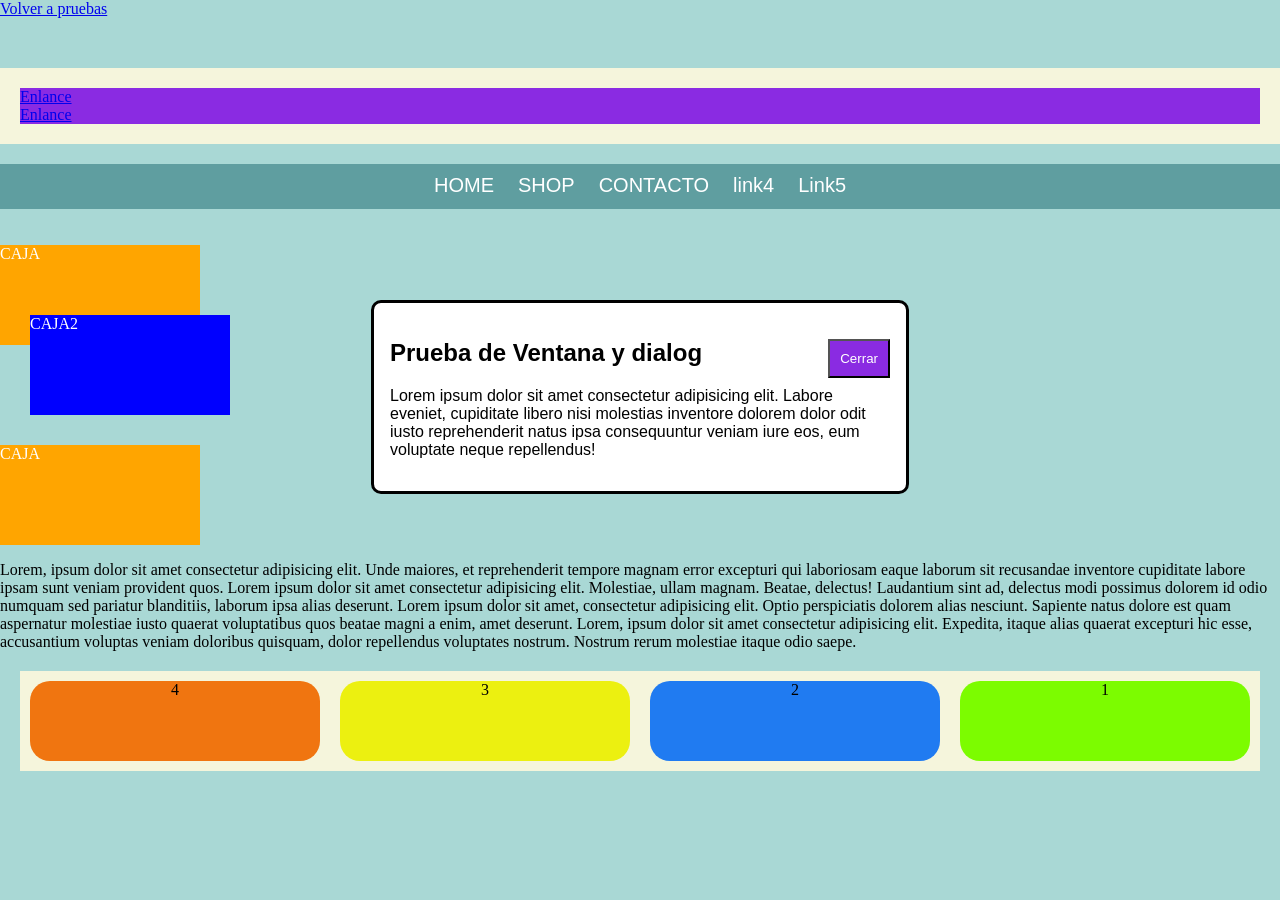
==== pruebas/display.html @ 6c04125b "Add files via upload" ====
<!DOCTYPE html>
<html lang="en">
<head>
    <meta charset="UTF-8">
    <meta name="viewport" content="width=device-width, initial-scale=1.0">
    <title>Displays y demas</title>
    <link rel="stylesheet" href="display.css">
</head>
<body>
    <a href="index1.html">Volver a pruebas</a>


    <div class="bloques">
        <a class="bloque" href="Enlace">Enlance</a>
        <a class="bloque" href="Enlace">Enlance</a>
    </div>

<input type="checkbox" id="menu-toggle" hidden>



    <nav class="nav">

    <label for="menu-toggle" class="nav_img">
        <img src="./imgprueba/menu.png" alt="opciones de menú">
    </label>

        <ul class="nav_list">
            <li class="nav_item">
                <a class="nav_link" href="Link1">HOME</a>
            </li>
            <li class="nav_item">
                <a class="nav_link" href="Link1">SHOP</a>
            </li>
            <li class="nav_item">
                <a class="nav_link" href="Link1">CONTACTO</a>
            </li>
            <li class="nav_item">
                <a class="nav_link" href="Link1">link4</a>
            </li>
            <li class="nav_item">
                <a class="nav_link" href="Link1">Link5</a>
            </li>
        </ul>
    </nav>

    <br>
    <br>

    <div class="box">
        CAJA
    </div>

    <div class="box box--blue">
        CAJA2
    </div>
    
    <div class="box">
        CAJA
    </div>

    <dialog open>
        <div class="modal">
        <h2>Prueba de Ventana y dialog</h2>
        <p>Lorem ipsum dolor sit amet consectetur adipisicing elit. Labore eveniet, cupiditate libero nisi molestias inventore dolorem dolor odit iusto reprehenderit natus ipsa consequuntur veniam iure eos, eum voluptate neque repellendus!</p>
        <form method="dialog">
            <button>Cerrar</button>
        </div>
    </dialog>
        <p>Lorem, ipsum dolor sit amet consectetur adipisicing elit. Unde maiores, et reprehenderit tempore magnam error excepturi qui laboriosam eaque laborum sit recusandae inventore    cupiditate labore ipsam sunt veniam provident quos.
        Lorem ipsum dolor sit amet consectetur adipisicing elit. Molestiae, ullam magnam. Beatae, delectus! Laudantium sint ad, delectus modi possimus dolorem id odio numquam sed pariatur blanditiis, laborum ipsa alias deserunt.
        Lorem ipsum dolor sit amet, consectetur adipisicing elit. Optio perspiciatis dolorem alias nesciunt. Sapiente natus dolore est quam aspernatur molestiae iusto quaerat voluptatibus quos beatae magni a enim, amet deserunt.
        Lorem, ipsum dolor sit amet consectetur adipisicing elit. Expedita, itaque alias quaerat excepturi hic esse, accusantium voluptas veniam doloribus quisquam, dolor repellendus voluptates nostrum. Nostrum rerum molestiae itaque odio saepe.
        </p>

        <!--Ejemplo de emmet con multiplicacion de li con link y con clases
        ul>li*5>a.prueba -->


        <div class="contenedorflex">
                <div class="contenido1">1</div>
                <div class="contenido2">2</div>
                <div class="contenido3">3</div>
                <div class="contenido4">4</div>
        </div>
</body>
</html>
---- pruebas/display.css ----
body{
    background-color:rgba(169, 216, 213, 0.993) ;
    margin: 0;
}

/*Block*/
.bloques{
    margin-top: 50px;
    padding: 20px;
    background-color: beige;
}

.bloque{
    background-color: blueviolet;
    display: block;
}

/*Inline-Block*/

.nav{
    margin-top: 20px;
    background-color: cadetblue;
    display: flex;
    justify-content: center;
    position: relative;
    min-height: 45px;
}

.nav_list{
    padding: 0px;
    margin: 0px;
}

.nav_item{
    display: inline-block;
    padding: 10px;
}

.nav_item:hover{
    background-color:rgb(118, 162, 163) ;
}

.nav_link{
    text-decoration: none;
    color: white;
    font-family: Verdana, Geneva, Tahoma, sans-serif;
    font-size: 20px;
}

.nav_img img{
    display: none;
    width: 40px;
    height: 40px;
    padding: 0px;   
    cursor: pointer;
    position: absolute;
}

@media (max-width: 768px) {
    .nav_img img {
        display: block;
    }
    .nav_list {
    display: none;
  }
  .nav_item {
    display: block;
    text-align: center;
  }
  .nav_link {
    display: block;
    padding: 10px;
    color: white;
  }
    

    #menu-toggle:checked + .nav .nav_list {
    display: flex;
    flex-direction: column;
  }

  #menu-toggle:checked + .nav .nav_img img {
    left: 10px;
  }
}


/*Position Relative*/

.box{
    height: 100px;
    width: 200px;
    background-color: orange;
    color: white;
    position: relative;
}

.box--blue{
    top: -30px;
    left: 30px;
    background-color: blue;
    color: white;
}

/*Ventana modal y dialog*/

dialog{
    top: 300px;
    font-family: Verdana, Geneva, Tahoma, sans-serif;
    width: 500px;
    position: absolute;
    border-radius: 10px;
}

.modal{
    position: relative;
}

button{
    background-color: blueviolet;
    color: white;
    padding: 10px;
    position: absolute;
    top: 0px;
    right: 0px;
}

/*Display Flex*/

.contenedorflex{
    display: flex;
    justify-content: center;
    background-color: beige;
    padding: 0px;
    margin: 20px;
    flex-direction: row-reverse;
    
}


.contenido1{
    background-color: lawngreen;
    width: 400px;
    min-height: 80px;
    border-radius: 20px;
    margin: 10px;
    text-align: center;
    
    
}

.contenido2{
    background-color: rgb(32, 123, 241);
    border-radius: 20px;
    width: 400px;
    min-height: 80px;
    margin: 10px;
    text-align: center;
    
}

.contenido3{
    background-color: rgb(236, 240, 16);
    width: 400px;
    min-height: 80px;
    border-radius: 20px;
    margin: 10px;
    text-align: center;
}

.contenido4{
    background-color: rgb(240, 117, 16);
    width: 400px;
    min-height: 80px;
    border-radius: 20px;
    margin: 10px;
    text-align: center;
}
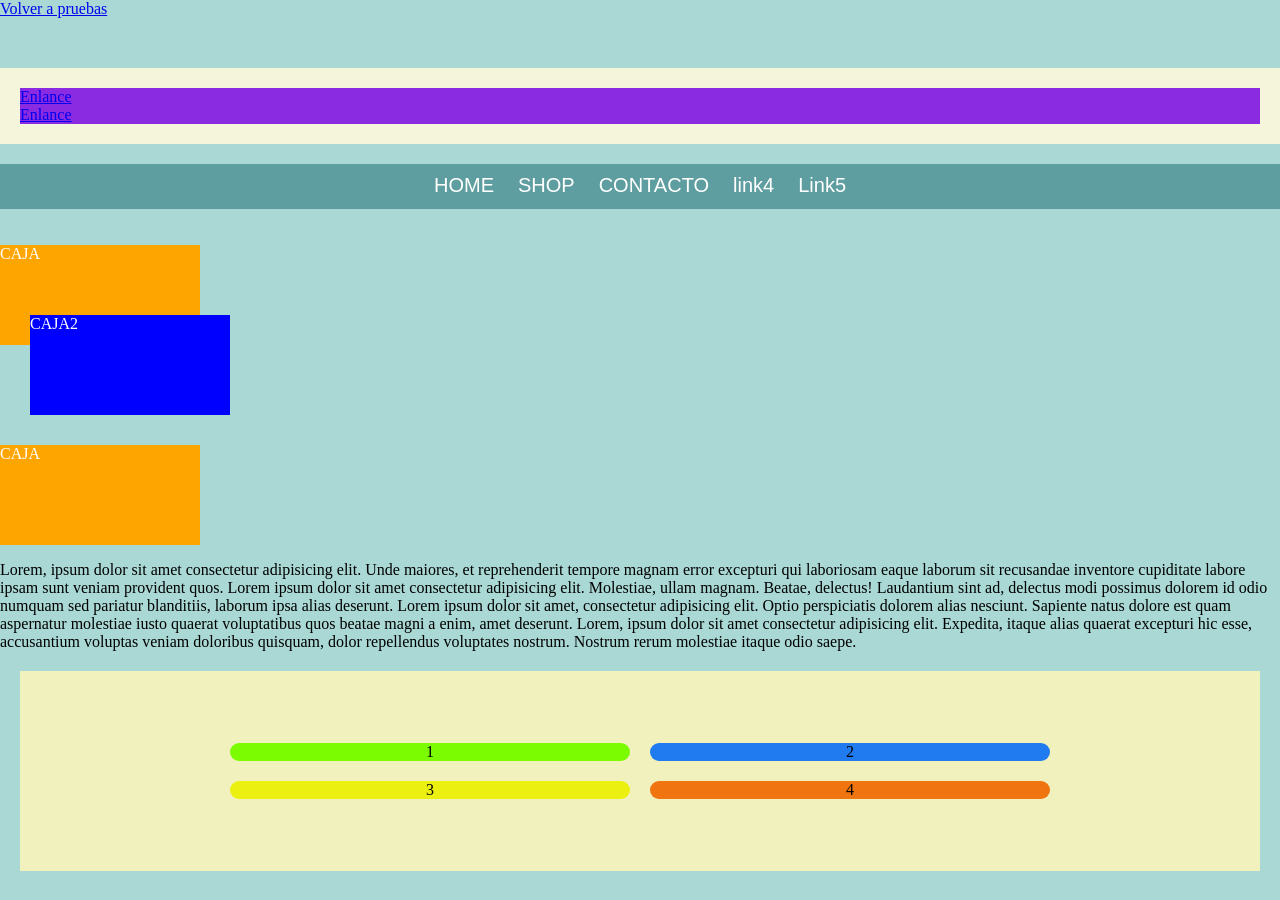
==== commit e4c0d237: "feat:notas" ====
--- a/pruebas/display.html
+++ b/pruebas/display.html
@@ -59,14 +59,6 @@
         CAJA
     </div>
 
-    <dialog open>
-        <div class="modal">
-        <h2>Prueba de Ventana y dialog</h2>
-        <p>Lorem ipsum dolor sit amet consectetur adipisicing elit. Labore eveniet, cupiditate libero nisi molestias inventore dolorem dolor odit iusto reprehenderit natus ipsa consequuntur veniam iure eos, eum voluptate neque repellendus!</p>
-        <form method="dialog">
-            <button>Cerrar</button>
-        </div>
-    </dialog>
         <p>Lorem, ipsum dolor sit amet consectetur adipisicing elit. Unde maiores, et reprehenderit tempore magnam error excepturi qui laboriosam eaque laborum sit recusandae inventore    cupiditate labore ipsam sunt veniam provident quos.
         Lorem ipsum dolor sit amet consectetur adipisicing elit. Molestiae, ullam magnam. Beatae, delectus! Laudantium sint ad, delectus modi possimus dolorem id odio numquam sed pariatur blanditiis, laborum ipsa alias deserunt.
         Lorem ipsum dolor sit amet, consectetur adipisicing elit. Optio perspiciatis dolorem alias nesciunt. Sapiente natus dolore est quam aspernatur molestiae iusto quaerat voluptatibus quos beatae magni a enim, amet deserunt.
@@ -79,6 +71,16 @@
 
         <div class="contenedorflex">
                 <div class="contenido1">1</div>
+
+            <dialog class="dialog" open>
+                <div class="modal">
+                <h2>Prueba de Ventana y dialog</h2>
+                <p>Lorem ipsum dolor sit amet consectetur adipisicing elit. Labore eveniet, cupiditate libero nisi molestias inventore dolorem dolor odit iusto reprehenderit natus ipsa consequuntur veniam iure eos, eum voluptate neque repellendus!</p>
+                <form method="dialog">
+                    <button>Cerrar</button>
+                </div>
+            </dialog>
+            
                 <div class="contenido2">2</div>
                 <div class="contenido3">3</div>
                 <div class="contenido4">4</div>
--- a/pruebas/display.css
+++ b/pruebas/display.css
@@ -104,7 +104,8 @@
 
 /*Ventana modal y dialog*/
 
-dialog{
+.dialog{
+    display: none;
     top: 300px;
     font-family: Verdana, Geneva, Tahoma, sans-serif;
     width: 500px;
@@ -125,15 +126,24 @@
     right: 0px;
 }
 
+/*con esto hago que al pasar el mouse por encima del elemento contenido1, se vea el otro elemento. En el codigo tuve que meter al dialog dentro del contenido padre de contenido1 para que con la seña de ~ tome a su hermano */
+.contenido1:hover ~ .dialog{ 
+    display: block;
+    
+}
+
 /*Display Flex*/
 
 .contenedorflex{
     display: flex;
-    justify-content: center;
-    background-color: beige;
+    flex-wrap: wrap;
+    justify-content: center; /*alineamiento horizontal al centro*/
+    align-content: center;  /*alineamiento vertical de varias linieas de elementos al centro*/
+    background-color: rgb(241, 241, 189);
     padding: 0px;
     margin: 20px;
-    flex-direction: row-reverse;
+    flex-direction: row;
+    height: 200px;
     
 }
 
@@ -141,7 +151,7 @@
 .contenido1{
     background-color: lawngreen;
     width: 400px;
-    min-height: 80px;
+    max-height: 80px;
     border-radius: 20px;
     margin: 10px;
     text-align: center;
@@ -153,7 +163,7 @@
     background-color: rgb(32, 123, 241);
     border-radius: 20px;
     width: 400px;
-    min-height: 80px;
+    max-height: 80px;
     margin: 10px;
     text-align: center;
     
@@ -162,7 +172,7 @@
 .contenido3{
     background-color: rgb(236, 240, 16);
     width: 400px;
-    min-height: 80px;
+    max-height: 80px;
     border-radius: 20px;
     margin: 10px;
     text-align: center;
@@ -171,7 +181,7 @@
 .contenido4{
     background-color: rgb(240, 117, 16);
     width: 400px;
-    min-height: 80px;
+    max-height: 80px;
     border-radius: 20px;
     margin: 10px;
     text-align: center;
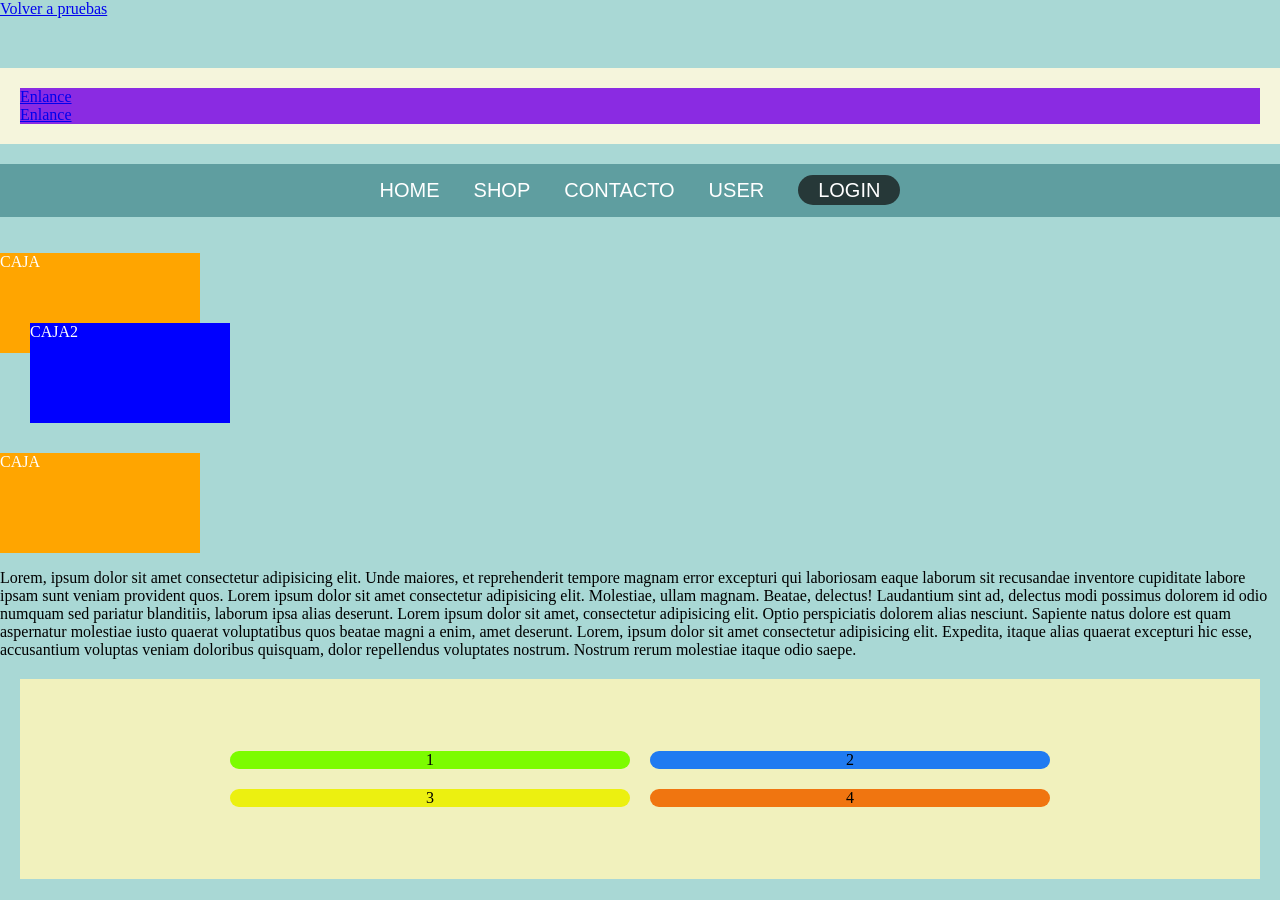
==== commit 0aa11e6c: "notasx2" ====
--- a/pruebas/display.html
+++ b/pruebas/display.html
@@ -36,10 +36,10 @@
                 <a class="nav_link" href="Link1">CONTACTO</a>
             </li>
             <li class="nav_item">
-                <a class="nav_link" href="Link1">link4</a>
+                <a class="nav_link" href="Link1">USER</a>
             </li>
-            <li class="nav_item">
-                <a class="nav_link" href="Link1">Link5</a>
+            <li class="nav_item nav_item--login">
+                <a class="nav_link link--login" href="Link1">LOGIN</a>
             </li>
         </ul>
     </nav>
@@ -80,7 +80,7 @@
                     <button>Cerrar</button>
                 </div>
             </dialog>
-            
+
                 <div class="contenido2">2</div>
                 <div class="contenido3">3</div>
                 <div class="contenido4">4</div>
--- a/pruebas/display.css
+++ b/pruebas/display.css
@@ -33,11 +33,13 @@
 
 .nav_item{
     display: inline-block;
-    padding: 10px;
+    padding: 15px;
+    transition: 0.3s;
 }
 
-.nav_item:hover{
-    background-color:rgb(118, 162, 163) ;
+.nav_item:not(.nav_item--login):hover{ /*Genere que a todos los items se haga el hover salgo al item login*/
+    background-color:rgb(59, 88, 88) ;
+    border-radius: 20px;
 }
 
 .nav_link{
@@ -46,6 +48,13 @@
     font-family: Verdana, Geneva, Tahoma, sans-serif;
     font-size: 20px;
 }
+
+.link--login{
+    background-color: rgb(38, 56, 56);
+    padding: 4px 20px;
+    border-radius: 20px;
+}
+
 
 .nav_img img{
     display: none;
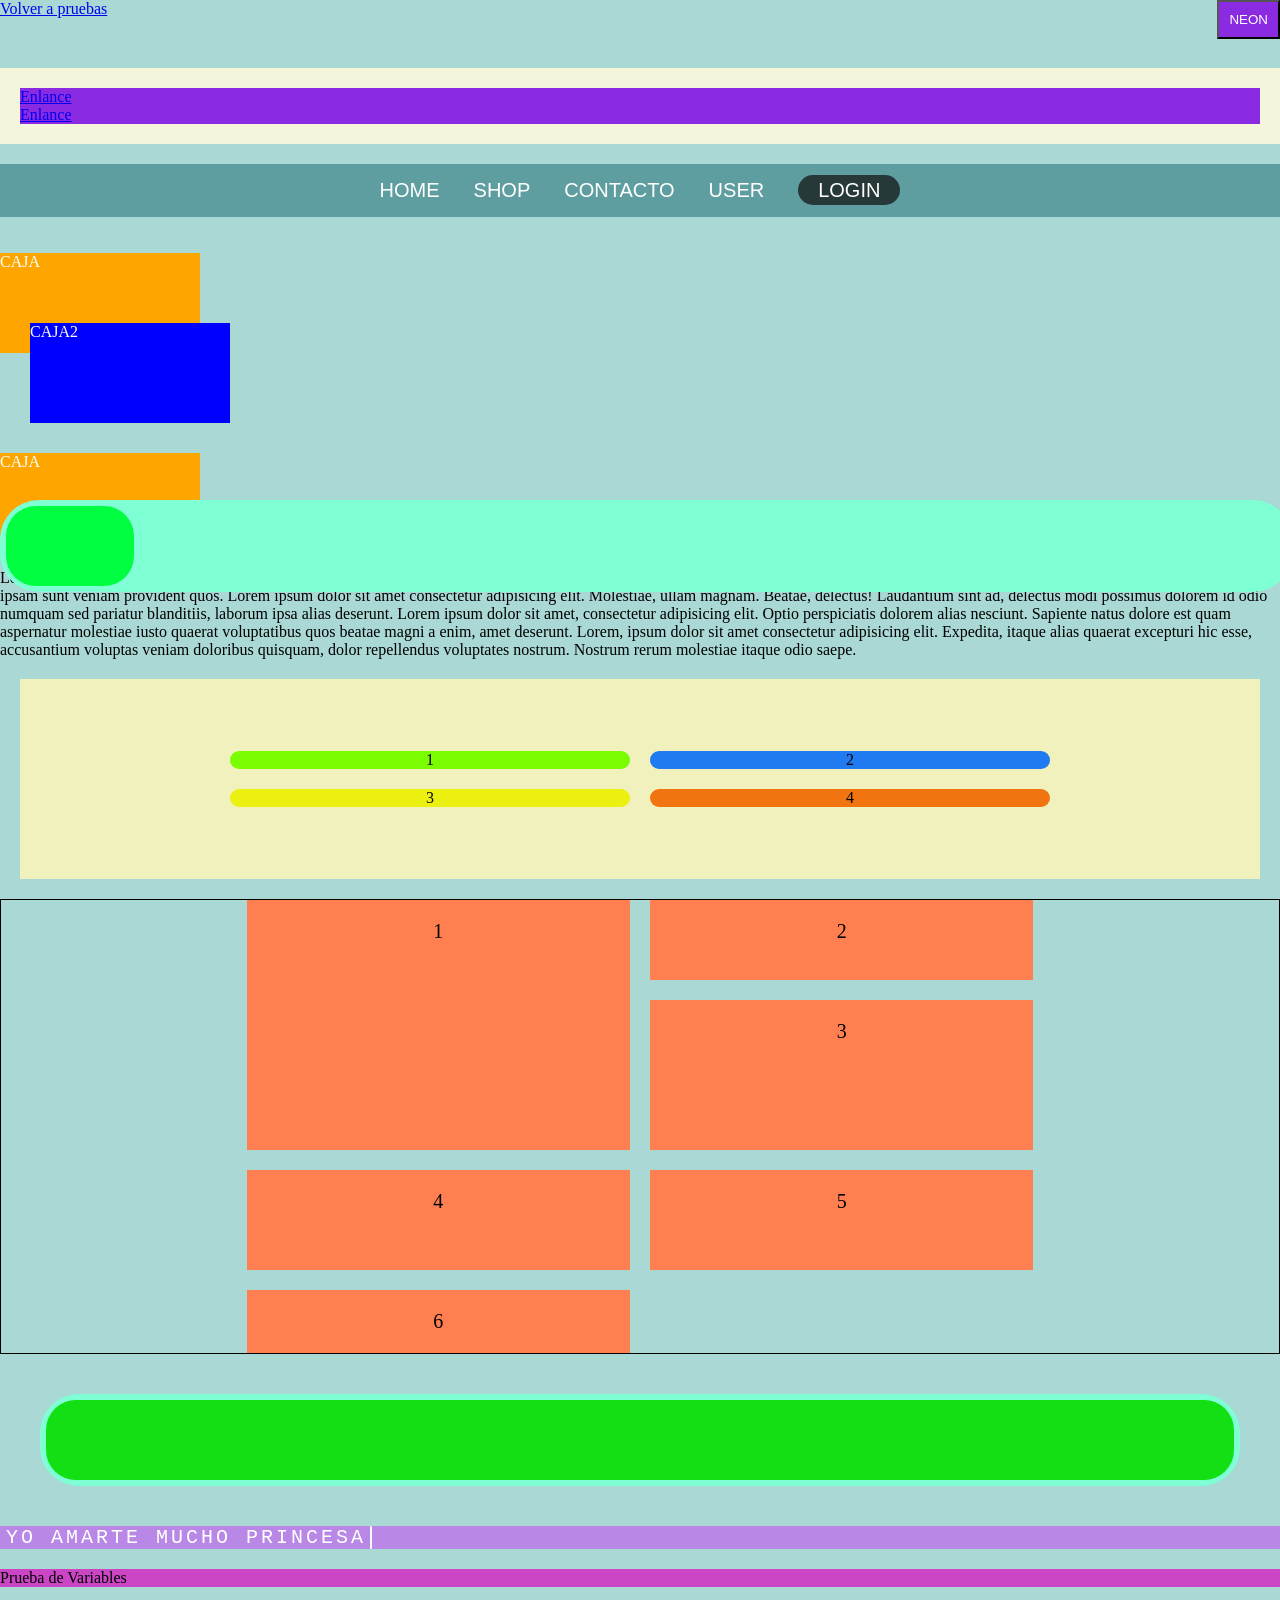
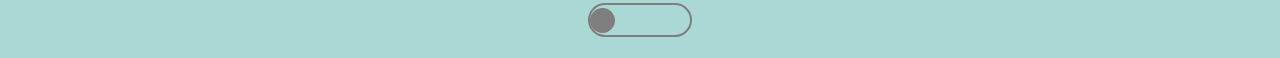
==== commit b1b669ff: "notas y cambios" ====
--- a/pruebas/display.html
+++ b/pruebas/display.html
@@ -21,7 +21,7 @@
 
     <nav class="nav">
 
-    <label for="menu-toggle" class="nav_img">
+    <label for="menu-toggle" class="nav_img" role="button">
         <img src="./imgprueba/menu.png" alt="opciones de menú">
     </label>
 
@@ -85,5 +85,43 @@
                 <div class="contenido3">3</div>
                 <div class="contenido4">4</div>
         </div>
+
+        <!--GRID -->
+
+        <div class="grid">
+            <div class="grid-item">1</div>
+            <div class="grid-item">2</div>
+            <div class="grid-item">3</div>
+            <div class="grid-item">4</div>
+            <div class="grid-item">5</div>
+            <div class="grid-item">6</div>
+        </div>
+
+        <!--ANIMACION CON KEYFRAMES -->
+        <div class="animacion">
+            <div class="barra"></div>
+        </div>
+
+            <div class="contboton">
+                <button class="btn btn-1">NEON</button>
+            </div>
+
+            <div class="context">
+                <p class="text">YO AMARTE MUCHO PRINCESA</p>
+            </div>
+
+        <!--ANIMACION CON SCROLL Y KEYFRAMES -->
+
+        <div class="animacion2">
+            <div class="barra2"></div>
+        </div>
+
+        <p class="variables">Prueba de Variables</p>
+
+        <div class="activo">
+
+            <button class="circulo"></button>
+            
+        </div>
 </body>
 </html>
--- a/pruebas/display.css
+++ b/pruebas/display.css
@@ -1,75 +1,76 @@
-body{
-    background-color:rgba(169, 216, 213, 0.993) ;
-    margin: 0;
+body {
+  background-color: rgba(169, 216, 213, 0.993);
+  margin: 0;
+  padding: 0;
 }
 
 /*Block*/
-.bloques{
-    margin-top: 50px;
-    padding: 20px;
-    background-color: beige;
-}
-
-.bloque{
-    background-color: blueviolet;
+.bloques {
+  margin-top: 50px;
+  padding: 20px;
+  background-color: beige;
+}
+
+.bloque {
+  background-color: blueviolet;
+  display: block;
+}
+
+/*Inline-Block*/
+
+.nav {
+  margin-top: 20px;
+  background-color: cadetblue;
+  display: flex;
+  justify-content: center;
+  position: relative;
+  min-height: 45px;
+}
+
+.nav_list {
+  padding: 0px;
+  margin: 0px;
+}
+
+.nav_item {
+  display: inline-block;
+  padding: 15px;
+  transition: 0.3s;
+}
+
+.nav_item:not(.nav_item--login):hover {
+  /*Genere que a todos los items se haga el hover salgo al item login*/
+  background-color: rgb(59, 88, 88);
+  border-radius: 20px;
+}
+
+.nav_link {
+  text-decoration: none;
+  color: white;
+  font-family: Verdana, Geneva, Tahoma, sans-serif;
+  font-size: 20px;
+}
+
+.link--login {
+  background-color: rgb(38, 56, 56);
+  padding: 4px 20px;
+  border-radius: 20px;
+}
+
+.nav_img img {
+  display: none;
+  width: 40px;
+  height: 40px;
+  padding: 0px;
+  cursor: pointer;
+  position: absolute;
+}
+
+@media (max-width: 768px) {
+  .nav_img img {
     display: block;
-}
-
-/*Inline-Block*/
-
-.nav{
-    margin-top: 20px;
-    background-color: cadetblue;
-    display: flex;
-    justify-content: center;
-    position: relative;
-    min-height: 45px;
-}
-
-.nav_list{
-    padding: 0px;
-    margin: 0px;
-}
-
-.nav_item{
-    display: inline-block;
-    padding: 15px;
-    transition: 0.3s;
-}
-
-.nav_item:not(.nav_item--login):hover{ /*Genere que a todos los items se haga el hover salgo al item login*/
-    background-color:rgb(59, 88, 88) ;
-    border-radius: 20px;
-}
-
-.nav_link{
-    text-decoration: none;
-    color: white;
-    font-family: Verdana, Geneva, Tahoma, sans-serif;
-    font-size: 20px;
-}
-
-.link--login{
-    background-color: rgb(38, 56, 56);
-    padding: 4px 20px;
-    border-radius: 20px;
-}
-
-
-.nav_img img{
-    display: none;
-    width: 40px;
-    height: 40px;
-    padding: 0px;   
-    cursor: pointer;
-    position: absolute;
-}
-
-@media (max-width: 768px) {
-    .nav_img img {
-        display: block;
-    }
-    .nav_list {
+  }
+  .nav_list {
     display: none;
   }
   .nav_item {
@@ -81,9 +82,8 @@
     padding: 10px;
     color: white;
   }
-    
-
-    #menu-toggle:checked + .nav .nav_list {
+
+  #menu-toggle:checked + .nav .nav_list {
     display: flex;
     flex-direction: column;
   }
@@ -93,105 +93,403 @@
   }
 }
 
-
 /*Position Relative*/
 
-.box{
-    height: 100px;
-    width: 200px;
-    background-color: orange;
-    color: white;
-    position: relative;
-}
-
-.box--blue{
-    top: -30px;
-    left: 30px;
-    background-color: blue;
-    color: white;
+.box {
+  height: 100px;
+  width: 200px;
+  background-color: orange;
+  color: white;
+  position: relative;
+}
+
+.box--blue {
+  top: -30px;
+  left: 30px;
+  background-color: blue;
+  color: white;
 }
 
 /*Ventana modal y dialog*/
 
-.dialog{
-    display: none;
-    top: 300px;
-    font-family: Verdana, Geneva, Tahoma, sans-serif;
-    width: 500px;
-    position: absolute;
-    border-radius: 10px;
-}
-
-.modal{
-    position: relative;
+.dialog {
+  display: none;
+  top: 300px;
+  font-family: Verdana, Geneva, Tahoma, sans-serif;
+  width: 500px;
+  position: absolute;
+  border-radius: 10px;
+}
+
+.modal {
+  position: relative;
+}
+
+button {
+  background-color: blueviolet;
+  color: white;
+  padding: 10px;
+  position: absolute;
+  top: 0px;
+  right: 0px;
+}
+
+/*con esto hago que al pasar el mouse por encima del elemento contenido1, se vea el otro elemento. En el codigo tuve que meter al dialog dentro del contenido padre de contenido1 para que con la seña de ~ tome a su hermano */
+.contenido1:hover ~ .dialog {
+  display: block;
+}
+
+/*Display Flex*/
+
+.contenedorflex {
+  display: flex;
+  flex-wrap: wrap;
+  justify-content: center; /*alineamiento horizontal al centro*/
+  align-content: center; /*alineamiento vertical de varias linieas de elementos al centro*/
+  background-color: rgb(241, 241, 189);
+  padding: 0px;
+  margin: 20px;
+  flex-direction: row;
+  height: 200px;
+}
+
+.contenido1 {
+  background-color: lawngreen;
+  width: 400px;
+  max-height: 80px;
+  border-radius: 20px;
+  margin: 10px;
+  text-align: center;
+}
+
+.contenido2 {
+  background-color: rgb(32, 123, 241);
+  border-radius: 20px;
+  width: 400px;
+  max-height: 80px;
+  margin: 10px;
+  text-align: center;
+}
+
+.contenido3 {
+  background-color: rgb(236, 240, 16);
+  width: 400px;
+  max-height: 80px;
+  border-radius: 20px;
+  margin: 10px;
+  text-align: center;
+}
+
+.contenido4 {
+  background-color: rgb(240, 117, 16);
+  width: 400px;
+  max-height: 80px;
+  border-radius: 20px;
+  margin: 10px;
+  text-align: center;
+}
+
+/*GRID*/
+
+.grid {
+  display: grid;
+  grid-template-columns: 30% 30%; /*Medida de ancho cada columna, si se deja vacio seria el 100%. Ademas si se agregan mas valores, seria cada columna*/
+  grid-template-rows: 80px 150px 100px; /*Medida de alto de cada fila, es decir la primer fila tanto, la segunda tanto*/
+  gap: 20px;
+  justify-content: center;
+  border: 1px solid black;
+}
+
+.grid-item {
+  background-color: coral;
+  padding: 20px;
+  font-size: 20px;
+  text-align: center;
+}
+
+.grid-item:first-child {
+  grid-column-start: 1;
+  grid-row-start: 1;
+  grid-column-end: 2;
+  grid-row-end: 3;
+}
+
+/*ANIMACION*/
+
+.animacion {
+  margin: 40px;
+  background-color: aquamarine;
+  padding: 6px;
+  border-radius: 39px;
+  transition: border 1s;
+}
+
+.barra {
+  width: 10%;
+  padding: 40px;
+  background-color: rgb(241, 43, 29);
+  border-radius: 30px;
+  animation-name: barra;
+  animation-duration: 3s;
+  animation-delay: 1s;
+  animation-fill-mode: forwards; /*Mantiene el estado final*/
+  animation-iteration-count: 2; /*Hace que la animacion se repita las veces que digamos o infinito sino*/
+  box-sizing: border-box;
+}
+
+@keyframes barra{
+  from{
+    width: 10%;
+    background-color: rgb(241, 43, 29);
+  }
+  to{
+    width: 100%;
+    background-color: rgb(18, 224, 18);
+  }
+}
+
+/*ANIMACION NEON DE BOTON
+
+.contboton{
+  position: relative;
+  background-color: black;
+  height: 200px;
+  width: 200px;
+  margin: 20px;
 }
 
 button{
-    background-color: blueviolet;
-    color: white;
-    padding: 10px;
-    position: absolute;
-    top: 0px;
-    right: 0px;
-}
-
-/*con esto hago que al pasar el mouse por encima del elemento contenido1, se vea el otro elemento. En el codigo tuve que meter al dialog dentro del contenido padre de contenido1 para que con la seña de ~ tome a su hermano */
-.contenido1:hover ~ .dialog{ 
+  position: absolute;
+  margin: 40px;
+  padding: 20px;
+  border-radius: 10px;
+  font-size: 24px;  
+  background-color: rgb(119, 119, 119);
+  color: rgb(54, 54, 54);
+  border: rgb(54, 54, 54) 5px solid;
+  box-shadow: none
+}
+
+button:hover{
+  animation: boton;
+  animation-duration: 2s;
+  animation-iteration-count: infinite;
+  animation-fill-mode: both;
+}
+
+
+@keyframes boton {
+  0%{
+    background-color: rgb(119, 119, 119);
+    color: rgb(54, 54, 54);
+    border: rgb(54, 54, 54) 5px solid;
+    bbox-shadow: none
+  }
+
+  15%{
+    background-color: rgb(119, 119, 119);
+    box-shadow: 0px 0px 30px rgb(31, 192, 255);
+    border: rgb(31, 192, 255) 5px solid;
+    color: rgb(31, 192, 255);
+  }
+
+  30%{
+    background-color: rgb(119, 119, 119);
+    color: rgb(54, 54, 54);
+    border: rgb(54, 54, 54) 5px solid;
+    box-shadow: none
+  }
+
+  45%{
+    background-color: rgb(119, 119, 119);
+    box-shadow: 0px 0px 30px rgb(86, 176, 211);
+    border: rgba(86, 176, 211) 5px solid;
+    color: rgb(31, 192, 255);
+  }
+
+  60%{
+    background-color: rgb(119, 119, 119);
+    color: rgb(54, 54, 54);
+    border: rgb(54, 54, 54) 5px solid;
+    box-shadow: none
+  }
+
+  75%{
+    background-color: rgb(119, 119, 119);
+    box-shadow: 0px 0px 30px rgb(31, 192, 255);
+    border: rgb(31, 192, 255) 5px solid;
+    color: rgb(31, 192, 255);
+  }
+
+  90%{
+    background-color: rgb(119, 119, 119);
+    color: rgb(54, 54, 54);
+    border: rgb(54, 54, 54) 5px solid;
+    box-shadow: none
+  }
+
+  100%{
+    background-color: rgb(119, 119, 119);
+    box-shadow: 0px 0px 30px rgb(31, 192, 255);
+    border: rgb(31, 192, 255) 5px solid;
+    color: rgb(31, 192, 255);
+  }
+}
+*/
+.context{
+  background-color: rgb(185, 136, 231);
+  display: flex;
+  justify-content: center;
+  margin-bottom: 20px;
+  text-align: center;
+  animation: color 1s 5s both;
+  
+}
+
+.text{
+  color: rgb(255, 255, 255);
+  letter-spacing: 3px;
+  font-family: monospace;
+  font-size: 20px;
+  overflow: hidden;
+  position: relative;
+  width: 0ch;
+  animation: crecer 5s steps(31) both;
+  white-space: nowrap;
+  
+}
+.text::before{
+  content: '';
+  width: 2px;
+  height: 100%;
+  background-color: white;
+  position: absolute;
+  right: 0;
+  border-radius: 4px;
+  animation: parpadear .36s infinite alternate;
+}
+
+
+@keyframes crecer {
+  from{
+    width: 0ch;
+  }
+  to{
+    width: 31ch;
+  }
+  
+}
+
+@keyframes parpadear {
+  from{
+    opacity: 0;
+  }
+  to{
+    opacity: 1;
+  }
+  
+}
+
+@keyframes color {
+  from{
+    background-color: rgb(185, 136, 231);
+  }
+  to{
     display: block;
-    
-}
-
-/*Display Flex*/
-
-.contenedorflex{
-    display: flex;
-    flex-wrap: wrap;
-    justify-content: center; /*alineamiento horizontal al centro*/
-    align-content: center;  /*alineamiento vertical de varias linieas de elementos al centro*/
-    background-color: rgb(241, 241, 189);
-    padding: 0px;
-    margin: 20px;
-    flex-direction: row;
-    height: 200px;
-    
-}
-
-
-.contenido1{
-    background-color: lawngreen;
-    width: 400px;
-    max-height: 80px;
-    border-radius: 20px;
-    margin: 10px;
-    text-align: center;
-    
-    
-}
-
-.contenido2{
-    background-color: rgb(32, 123, 241);
-    border-radius: 20px;
-    width: 400px;
-    max-height: 80px;
-    margin: 10px;
-    text-align: center;
-    
-}
-
-.contenido3{
-    background-color: rgb(236, 240, 16);
-    width: 400px;
-    max-height: 80px;
-    border-radius: 20px;
-    margin: 10px;
-    text-align: center;
-}
-
-.contenido4{
-    background-color: rgb(240, 117, 16);
-    width: 400px;
-    max-height: 80px;
-    border-radius: 20px;
-    margin: 10px;
-    text-align: center;
-}
+  }
+  
+}
+
+/*ANIMACION CON SCROLL*/
+
+.animacion2{
+  background-color: aquamarine;
+  padding: 6px;
+  border-radius: 39px;
+  transition: border 1s;
+  position: fixed;
+  width: 100%;
+  top: 500px;
+}
+
+.barra2{
+  width: 10%;
+  padding: 40px;
+  background-color: rgb(0, 255, 64);
+  border-radius: 30px;
+  animation-name: barra2;
+  animation-fill-mode: both;
+  animation-timing-function: linear;
+  animation-timeline: scroll();
+  box-sizing: border-box;
+}
+
+@keyframes barra2{
+  from{
+    width: 10%;
+    background-color: rgb(0, 255, 64);
+  }
+  to{
+    width: 100%;
+    background-color: rgb(255, 0, 0);
+  }
+}
+
+.variables{
+  --color-principal: #ca46c4;
+  background-color: var(--color-principal);
+}
+
+.activo{
+  width: 100px;
+  margin: auto;
+  margin-bottom: 20px;
+  height: 30px;
+  border-radius: 70px;
+  background-color: transparent;
+  border: 2px solid rgb(126, 126, 126); 
+  align-content: center;
+  position: relative;
+}
+
+.circulo{
+  width: 25px;
+  height: 25px;
+  margin-right: 75px;
+  margin-top: 3px ;
+  border-radius: 100px;
+  background-color:rgb(126, 126, 126);
+  position: absolute;
+  border: none;
+}
+
+.circulo:active{
+  animation-name: click;
+  animation-duration: 0.3s;
+  animation-fill-mode: forwards;
+}
+
+.activo:has(.circulo:active) {
+  animation: activo2 0.3s forwards;
+}
+
+@keyframes click {
+  from{
+    background-color: rgb(31, 192, 255);
+  }
+
+  to{
+    background-color: rgb(31, 192, 255);
+    margin-right: 0px ;    
+  }
+}
+
+@keyframes activo2 {
+  from{
+    border: 2px solid rgb(31, 192, 255);
+  }
+
+  to{
+    border: 2px solid rgb(31, 192, 255); 
+  }
+}
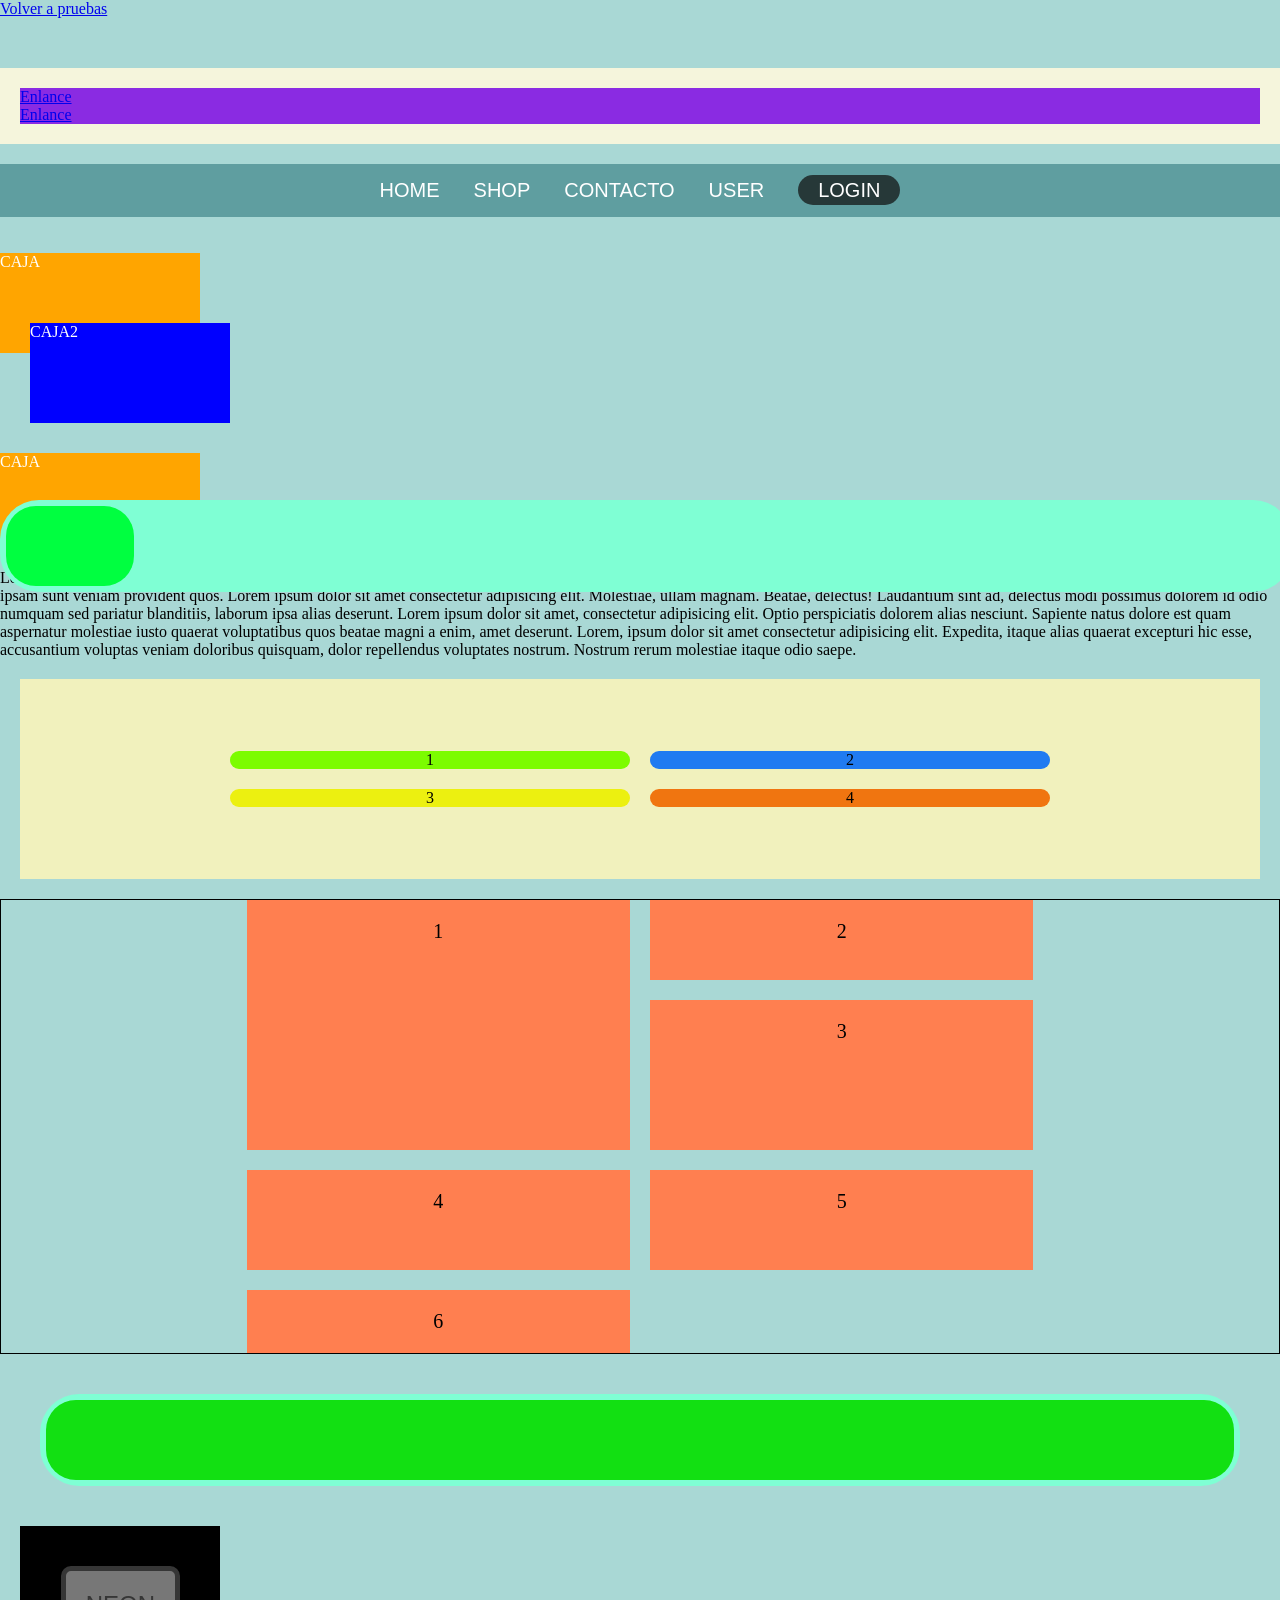
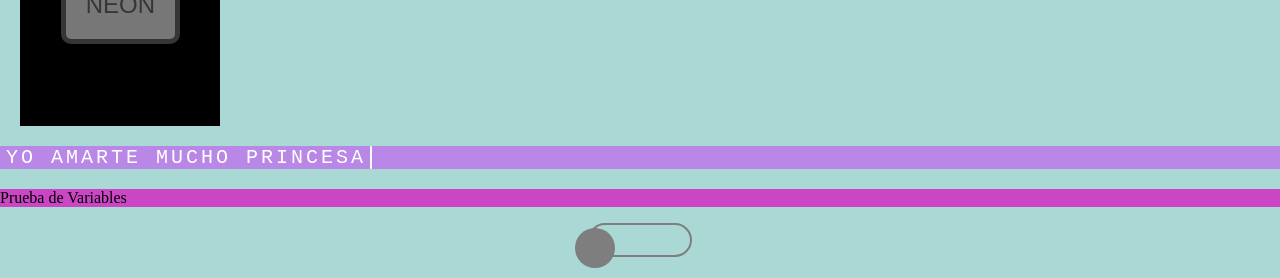
==== commit f7fac98d: "notas" ====
--- a/pruebas/display.html
+++ b/pruebas/display.html
@@ -21,7 +21,7 @@
 
     <nav class="nav">
 
-    <label for="menu-toggle" class="nav_img" role="button">
+    <label for="menu-toggle" class="nav_img">
         <img src="./imgprueba/menu.png" alt="opciones de menú">
     </label>
 
--- a/pruebas/display.css
+++ b/pruebas/display.css
@@ -248,7 +248,7 @@
   }
 }
 
-/*ANIMACION NEON DE BOTON
+/*ANIMACION NEON DE BOTON*/
 
 .contboton{
   position: relative;
@@ -335,7 +335,6 @@
     color: rgb(31, 192, 255);
   }
 }
-*/
 .context{
   background-color: rgb(185, 136, 231);
   display: flex;
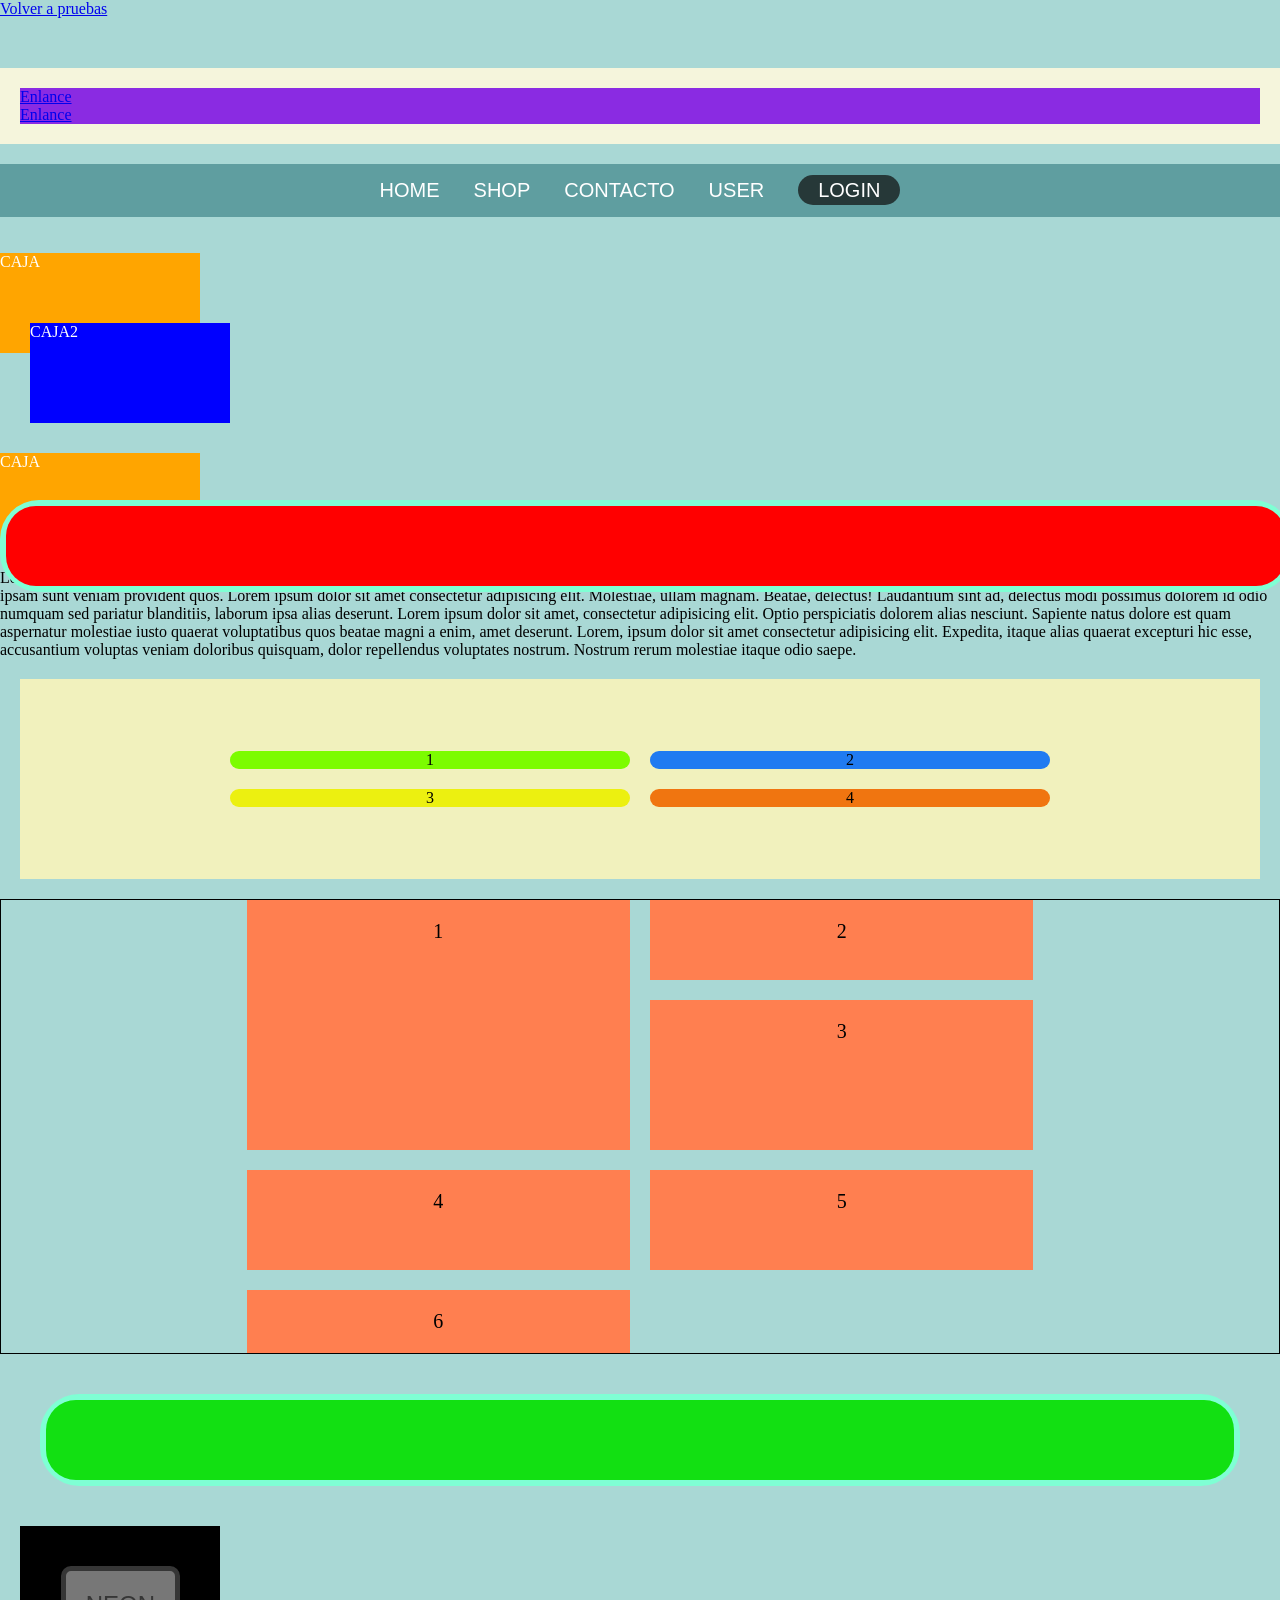
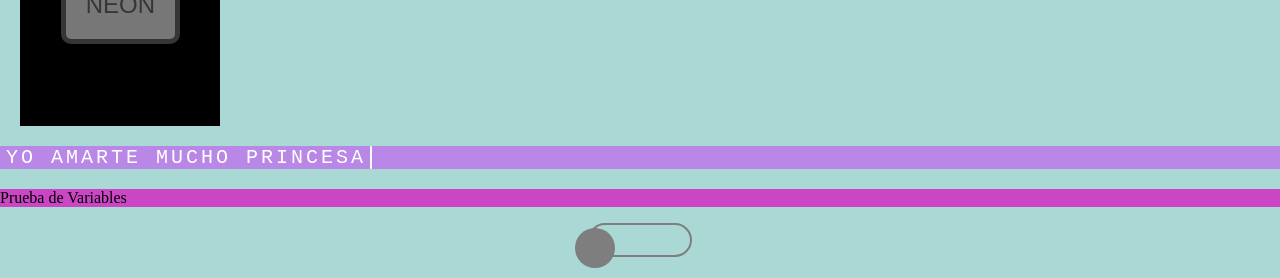
==== commit 326e2855: "notasvsc" ====
--- a/pruebas/display.html
+++ b/pruebas/display.html
@@ -110,7 +110,7 @@
                 <p class="text">YO AMARTE MUCHO PRINCESA</p>
             </div>
 
-        <!--ANIMACION CON SCROLL Y KEYFRAMES -->
+        <!--ANIMACION CON prueba Y KEYFRAMES -->
 
         <div class="animacion2">
             <div class="barra2"></div>
--- a/pruebas/display.css
+++ b/pruebas/display.css
@@ -399,7 +399,7 @@
   
 }
 
-/*ANIMACION CON SCROLL*/
+/*ANIMACION CON prueba*/
 
 .animacion2{
   background-color: aquamarine;
@@ -419,7 +419,7 @@
   animation-name: barra2;
   animation-fill-mode: both;
   animation-timing-function: linear;
-  animation-timeline: scroll();
+  animation-timeline: prueba();
   box-sizing: border-box;
 }
 
